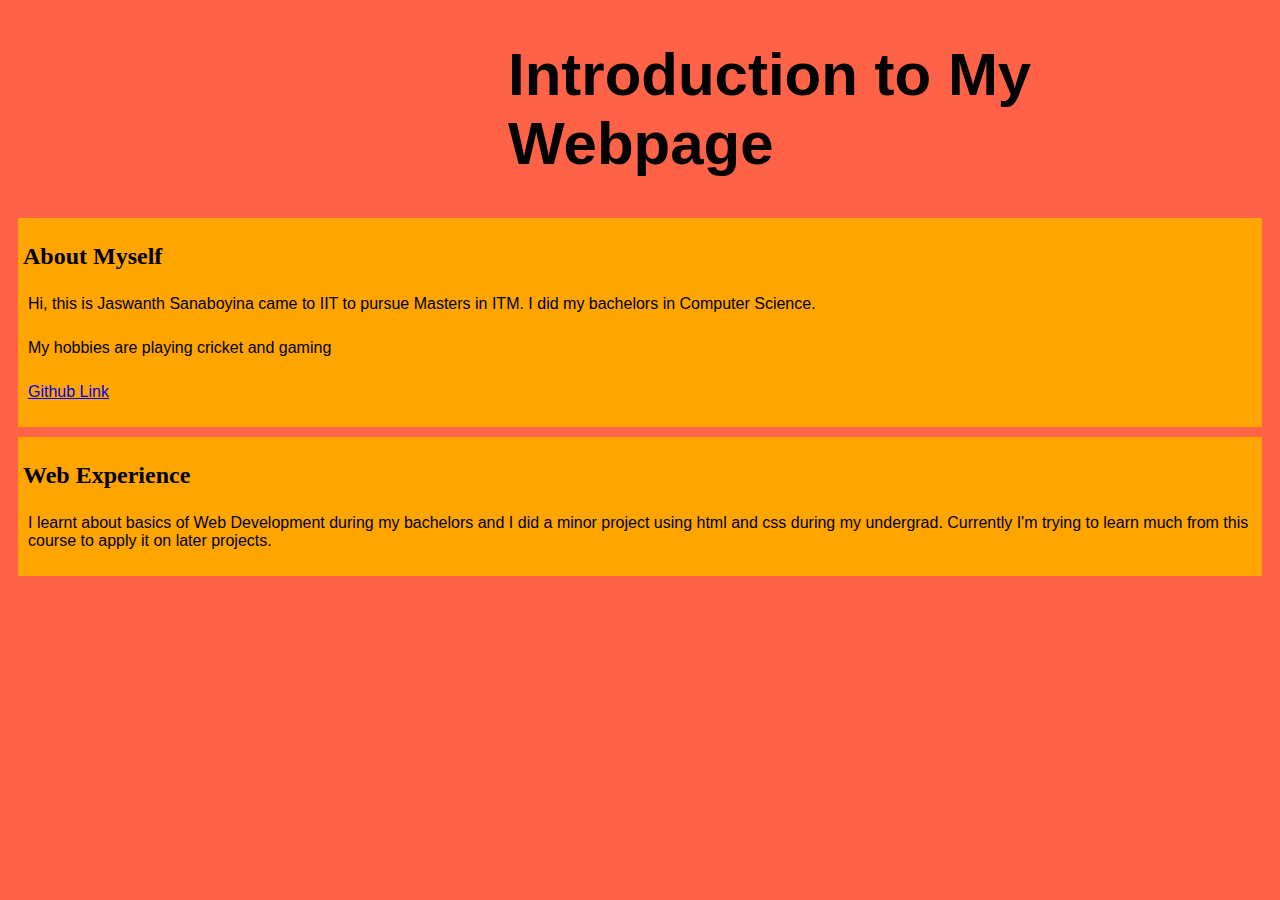
==== index.html @ 2be4d082 "Add files via upload" ====
<!DOCTYPE html>
<html lang="en">
<head>
    <meta charset="UTF-8">
    <meta name="viewport" content="width=device-width, initial-scale=1.0">
    <title>My Profile</title>
    <link rel="stylesheet" href="styles.css">
</head>
<body>
    <header>
        <h1>Introduction to My Webpage</h1>
    </header>
    <div class="bio">
        <h2>About Myself</h2>
        <p>Hi, this is Jaswanth Sanaboyina came to IIT to pursue Masters in ITM. I did my bachelors in Computer Science.</p>
        <p>My hobbies are playing cricket and gaming</p>
        <p><a href="https://github.com/jaswanth361/ITMD541.git">Github Link</a></p> 
    </div>
    <div class="web-experience">
        <h2>Web Experience</h2>
        <p>I learnt about basics of Web Development during my bachelors and I did a minor project using html and css during my undergrad. Currently I'm trying to learn much from this course to apply it on later projects.</p>
    </div>
</body>
</html>
---- styles.css ----
h1 {
  margin-left: 500px;
  font-family: "Comic Sans MS", cursive, sans-serif;
  font-size: 60px;
  
}

div.bio {
  background-color:Orange;
  margin:10px;
  padding:5px;
}

div.web-experience{
	background-color:Orange;
	margin:10px;
	padding:5px;
}

p {
  font-family: "Comic Sans MS", cursive, sans-serif;
  padding:5px;
}
body {
  background-color:Tomato;
  
}
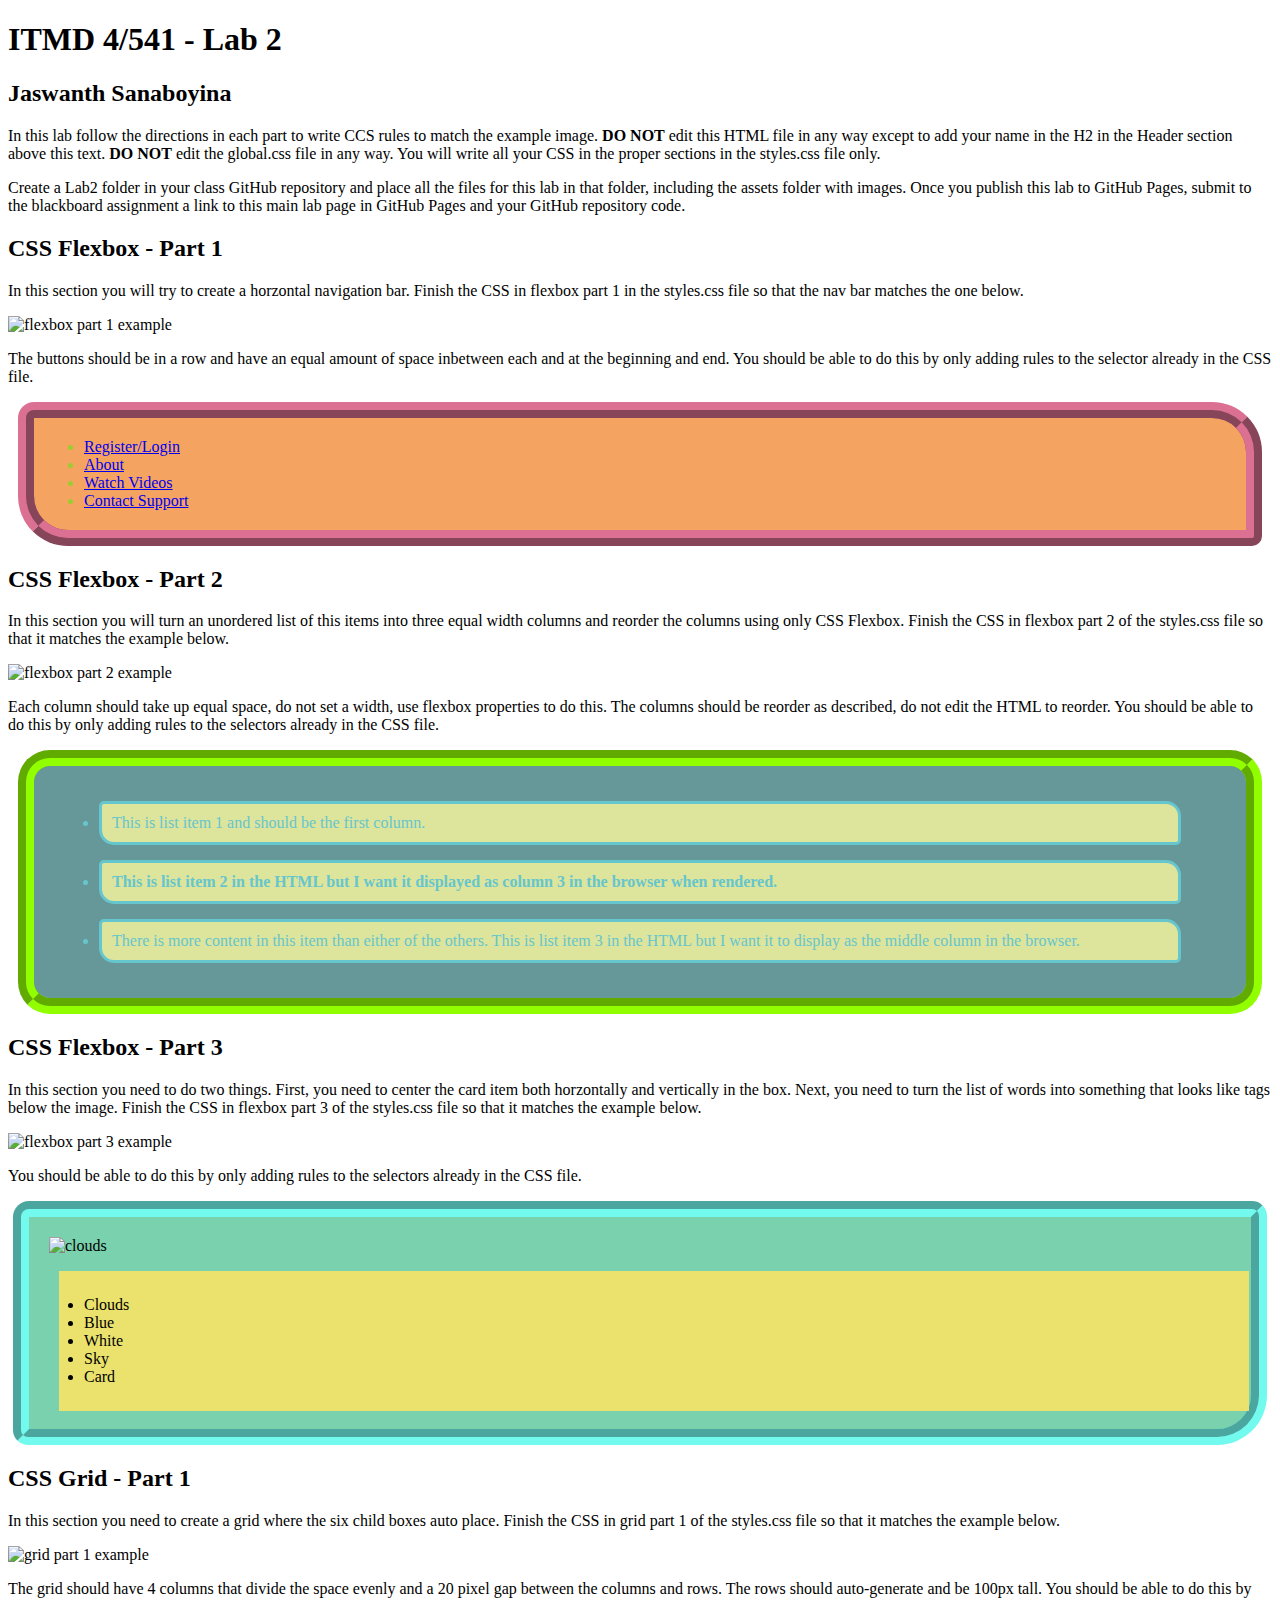
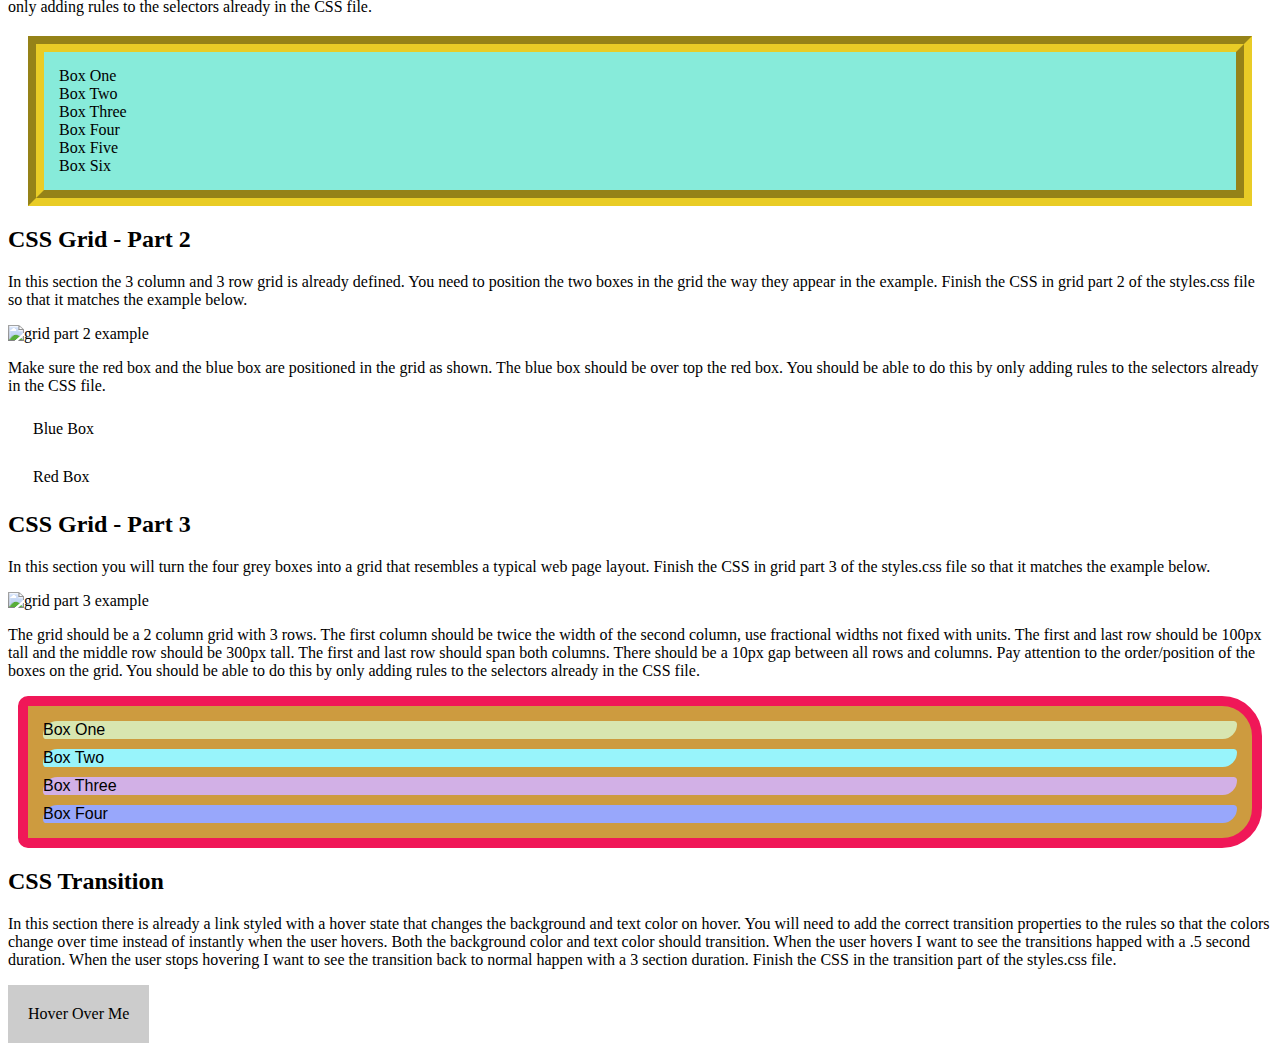
==== commit d66877cd: "Add files via upload" ====
--- a/index.html
+++ b/index.html
@@ -1,24 +1,126 @@
-<!DOCTYPE html>
-<html lang="en">
-<head>
-    <meta charset="UTF-8">
-    <meta name="viewport" content="width=device-width, initial-scale=1.0">
-    <title>My Profile</title>
-    <link rel="stylesheet" href="styles.css">
-</head>
-<body>
-    <header>
-        <h1>Introduction to My Webpage</h1>
-    </header>
-    <div class="bio">
-        <h2>About Myself</h2>
-        <p>Hi, this is Jaswanth Sanaboyina came to IIT to pursue Masters in ITM. I did my bachelors in Computer Science.</p>
-        <p>My hobbies are playing cricket and gaming</p>
-        <p><a href="https://github.com/jaswanth361/ITMD541.git">Github Link</a></p> 
-    </div>
-    <div class="web-experience">
-        <h2>Web Experience</h2>
-        <p>I learnt about basics of Web Development during my bachelors and I did a minor project using html and css during my undergrad. Currently I'm trying to learn much from this course to apply it on later projects.</p>
-    </div>
-</body>
+<!DOCTYPE html>
+<html lang="en">
+<head>
+  <meta charset="UTF-8">
+  <meta http-equiv="X-UA-Compatible" content="IE=edge">
+  <meta name="viewport" content="width=device-width, initial-scale=1.0">
+  <title>ITMD 4/541 - Lab 2</title>
+  <link rel="preconnect" href="https://fonts.googleapis.com">
+  <link rel="preconnect" href="https://fonts.gstatic.com" crossorigin>
+  <link href="https://fonts.googleapis.com/css2?family=Open+Sans:ital,wght@0,400;0,700;1,400&display=swap" rel="stylesheet">
+  <link href="assets/global.css" rel="stylesheet">
+  <link href="styles.css" rel="stylesheet">
+</head>
+<body>
+  <header class="w700">
+    <h1>ITMD 4/541 - Lab 2</h1>
+    <h2>Jaswanth Sanaboyina</h2>
+    <p>In this lab follow the directions in each part to write CCS rules to match the example image. <strong>DO NOT</strong> edit this HTML file in any way except to add your name in the H2 in the Header section above this text. <strong>DO NOT</strong> edit the global.css file in any way. You will write all your CSS in the proper sections in the styles.css file only.</p>
+    <p>Create a Lab2 folder in your class GitHub repository and place all the files for this lab in that folder, including the assets folder with images. Once you publish this lab to GitHub Pages, submit to the blackboard assignment a link to this main lab page in GitHub Pages and your GitHub repository code.</p>
+  </header>
+  <section id="flex-section1" class="w700">
+    <h2>CSS Flexbox - Part 1</h2>
+    <p>In this section you will try to create a horzontal navigation bar. Finish the CSS in flexbox part 1 in the styles.css file so that the nav bar matches the one below.</p>
+    <img src="assets/flex-p1.png" alt="flexbox part 1 example" width="700">
+    <p>The buttons should be in a row and have an equal amount of space inbetween each and at the beginning and end. You should be able to do this by only adding rules to the selector already in the CSS file.</p>
+    <div class="box">
+      <nav>
+        <ul>
+          <li><a class="btn" href="#/register">Register/Login</a></li>
+          <li><a class="btn" href="#/about">About</a></li>
+          <li><a class="btn" href="#/videos">Watch Videos</a></li>
+          <li><a class="btn" href="#/support">Contact Support</a></li>
+        </ul>
+      </nav>
+    </div>
+  </section>
+  <section id="flex-section2" class="w700">
+    <h2>CSS Flexbox - Part 2</h2>
+    <p>In this section you will turn an unordered list of this items into three equal width columns and reorder the columns using only CSS Flexbox. Finish the CSS in flexbox part 2 of the styles.css file so that it matches the example below.</p>
+    <img src="assets/flex-p2.png" alt="flexbox part 2 example" width="700">
+    <p>Each column should take up equal space, do not set a width, use flexbox properties to do this. The columns should be reorder as described, do not edit the HTML to reorder. You should be able to do this by only adding rules to the selectors already in the CSS file.</p>
+    <div class="box">
+      <nav>
+        <ul>
+          <li class="greybox item1">This is list item 1 and should be the first column.</li>
+          <li class="greybox item2">This is list item 2 in the HTML but I want it displayed as column 3 in the browser when rendered.</li>
+          <li class="greybox item3">There is more content in this item than either of the others. This is list item 3 in the HTML but I want it to display as the middle column in the browser.</li>
+        </ul>
+      </nav>
+    </div>
+  </section>
+  <section id="flex-section3" class="w700">
+    <h2>CSS Flexbox - Part 3</h2>
+    <p>In this section you need to do two things. First, you need to center the card item both horzontally and vertically in the box. Next, you need to turn the list of words into something that looks like tags below the image. Finish the CSS in flexbox part 3 of the styles.css file so that it matches the example below.</p>
+    <img src="assets/flex-p3.png" alt="flexbox part 3 example" width="700">
+    <p>You should be able to do this by only adding rules to the selectors already in the CSS file.</p>
+    <div class="box h400">
+      <div class="card">
+        <img src="assets/clouds.jpg" alt="clouds" width="200">
+        <div class="tags">
+          <ul>
+            <li>Clouds</li>
+            <li>Blue</li>
+            <li>White</li>
+            <li>Sky</li>
+            <li>Card</li>
+          </ul>
+        </div>
+      </div>
+    </div>
+  </section>
+  <section id="grid-section1" class="w700">
+    <h2>CSS Grid - Part 1</h2>
+    <p>In this section you need to create a grid where the six child boxes auto place. Finish the CSS in grid part 1 of the styles.css file so that it matches the example below.</p>
+    <img src="assets/grid-p1.png" alt="grid part 1 example" width="700">
+    <p>The grid should have 4 columns that divide the space evenly and a 20 pixel gap between the columns and rows. The rows should auto-generate and be 100px tall. You should be able to do this by only adding rules to the selectors already in the CSS file.</p>
+    <div class="box">
+      <div class="grid">
+        <div class="greybox">Box One</div>
+        <div class="greybox">Box Two</div>
+        <div class="greybox">Box Three</div>
+        <div class="greybox">Box Four</div>
+        <div class="greybox">Box Five</div>
+        <div class="greybox">Box Six</div>
+      </div>
+    </div>
+    </div>
+  </section>
+  <section id="grid-section2" class="w700">
+    <h2>CSS Grid - Part 2</h2>
+    <p>In this section the 3 column and 3 row grid is already defined. You need to position the two boxes in the grid the way they appear in the example. Finish the CSS in grid part 2 of the styles.css file so that it matches the example below.</p>
+    <img src="assets/grid-p2.png" alt="grid part 2 example" width="700">
+    <p>Make sure the red box and the blue box are positioned in the grid as shown. The blue box should be over top the red box. You should be able to do this by only adding rules to the selectors already in the CSS file.</p>
+    <div class="box h400">
+      <div class="grid">
+        <div class="gridboxblue">Blue Box</div>
+        <div class="gridboxred">Red Box</div>
+      </div>
+    </div>
+    </div>
+  </section>
+  <section id="grid-section3" class="w700">
+    <h2>CSS Grid - Part 3</h2>
+    <p>In this section you will turn the four grey boxes into a grid that resembles a typical web page layout. Finish the CSS in grid part 3 of the styles.css file so that it matches the example below.</p>
+    <img src="assets/grid-p3.png" alt="grid part 3 example" width="700">
+    <p>The grid should be a 2 column grid with 3 rows. The first column should be twice the width of the second column, use fractional widths not fixed with units. The first and last row should be 100px tall and the middle row should be 300px tall. The first and last row should span both columns. There should be a 10px gap between all rows and columns. Pay attention to the order/position of the boxes on the grid. You should be able to do this by only adding rules to the selectors already in the CSS file.</p>
+    <div class="box">
+      <div class="grid">
+        <div class="greybox box1">Box One</div>
+        <div class="greybox box2">Box Two</div>
+        <div class="greybox box3">Box Three</div>
+        <div class="greybox box4">Box Four</div>
+      </div>
+    </div>
+    </div>
+  </section>
+  <section id="transition-section" class="w700">
+    <h2>CSS Transition</h2>
+    <p>In this section there is already a link styled with a hover state that changes the background and text color on hover. You will need to add the correct transition properties to the rules so that the colors change over time instead of instantly when the user hovers. Both the background color and text color should transition. When the user hovers I want to see the transitions happed with a .5 second duration. When the user stops hovering I want to see the transition back to normal happen with a 3 section duration. Finish the CSS in the transition part of the styles.css file.</p>
+    <div class="box">
+      <a href="#">Hover Over Me</a>
+    </div>
+    </div>
+  </section>
+</body>
 </html>--- a/styles.css
+++ b/styles.css
@@ -1,27 +1,177 @@
-h1 {
-  margin-left: 500px;
-  font-family: "Comic Sans MS", cursive, sans-serif;
-  font-size: 60px;
-  
-}
-
-div.bio {
-  background-color:Orange;
-  margin:10px;
-  padding:5px;
-}
-
-div.web-experience{
-	background-color:Orange;
-	margin:10px;
-	padding:5px;
-}
-
-p {
-  font-family: "Comic Sans MS", cursive, sans-serif;
-  padding:5px;
-}
-body {
-  background-color:Tomato;
-  
-}
+/* Flexbox Part 1 */
+
+#flex-section1 ul {
+	text-align:left;
+	color:yellowgreen;
+	background-color:sandybrown;
+	margin: 10px;
+	padding: 20px 50px;
+	border-radius: 1em 50px 10px;
+	border: ridge 1em palevioletred;
+}
+
+/* end Flexbox Part 1 */
+
+
+/* Flexbox Part 2 */
+
+#flex-section2 ul {
+	border-radius: 2em;
+	border: groove 1em rgb(145, 255, 0);
+	background-color: rgb(102, 151, 153);
+	padding: 20px 50px;
+	margin: 10px;
+}
+
+#flex-section2 li {
+	padding: 10px;
+	margin: 15px;
+	border-style:solid;
+	background-color:rgb(221, 228, 156);
+	color: rgb(102, 198, 205);
+	border-radius: 5px 15px;
+
+}
+
+#flex-section2 .item1 {
+	font-family: papyrus;
+	font-size: medium;
+
+}
+
+#flex-section2 .item2 {
+	font-family: papyrus;
+	font-weight: 900;
+}
+
+#flex-section2 .item3 {
+	font-family: papyrus;
+}
+
+/* end Flexbox Part 2 */
+
+
+/* Flexbox Part 3 */
+
+#flex-section3 .box {
+	background-color: rgb(122, 209, 173);
+	margin: 5px;
+	padding: 20px 2px 2px 20px;
+	border-radius: 1em 15px 50px;
+	border: groove 1em rgb(114, 250, 239); 
+}
+
+#flex-section3 .tags ul {
+	margin-left: 10px;
+	padding: 25px;
+	background-color: rgb(235, 226, 110);
+
+}
+
+/* end Flexbox Part 3 */
+
+
+/* Grid Part 1 */
+
+#grid-section1 .grid {
+	background-color: rgb(135, 235, 218);
+	margin: 20px;
+	padding: 15px;
+	border: groove 1em rgb(233, 204, 38);
+}
+
+/* end Grid Part 1 */
+
+
+/* Grid Part 2 */
+
+#grid-section2 .gridboxblue {
+	border-radius: 20px 5px;
+	margin: 20px;
+	padding: 5px;
+
+}
+
+#grid-section2 .gridboxred {
+	border-radius: 20px 5px;
+	margin: 20px;
+	padding: 5px;
+
+}
+
+/* end Grid Part 2 */
+
+
+/* Grid Part 3 */
+
+#grid-section3 .grid {
+	margin: 10px;
+	padding: 5px;
+	background-color: rgb(205, 155, 63);
+	border-radius: 10px 40px 40px 10px;
+	border: solid rgb(240, 23, 88) 10px;
+
+}
+
+#grid-section3 .box1 {
+	margin: 10px;
+	border-radius: 20px 5px;
+	background-color: rgb(216, 230, 176);
+	font-family: Verdana, Geneva, Tahoma, sans-serif;
+
+}
+
+#grid-section3 .box2 {
+	margin: 10px;
+	border-radius: 20px 5px;
+	background-color:rgb(152, 244, 251);
+	font-family: 'Trebuchet MS', 'Lucida Sans Unicode', 'Lucida Grande', 'Lucida Sans', Arial, sans-serif;
+
+}
+
+#grid-section3 .box3 {
+	margin: 10px;
+	border-radius: 20px 5px;
+	background-color: rgb(210, 176, 230);
+	font-family: Verdana, Geneva, Tahoma, sans-serif;
+
+}
+
+#grid-section3 .box4 {
+	margin: 10px;
+	border-radius: 20px 5px;
+	background-color:rgb(152, 167, 251);
+	font-family: 'Trebuchet MS', 'Lucida Sans Unicode', 'Lucida Grande', 'Lucida Sans', Arial, sans-serif;
+
+
+}
+
+/* end Grid Part 3 */
+
+
+/* Transition Part */
+
+#transition-section .box a {
+	display: inline-block;
+	background-color: #ccc;
+	color: #000;
+	padding: 20px;
+	margin:auto;
+	text-decoration: none;
+	font-family: fantasy;
+
+
+}
+
+#transition-section .box a:hover {
+	background-color: #b8cc00;
+	color: rgb(255, 255, 255);
+	border-radius: 50%;
+	border: none;
+	margin-left: 20px;
+	font-family: papyrus;
+
+
+}
+
+/* end Transition Part */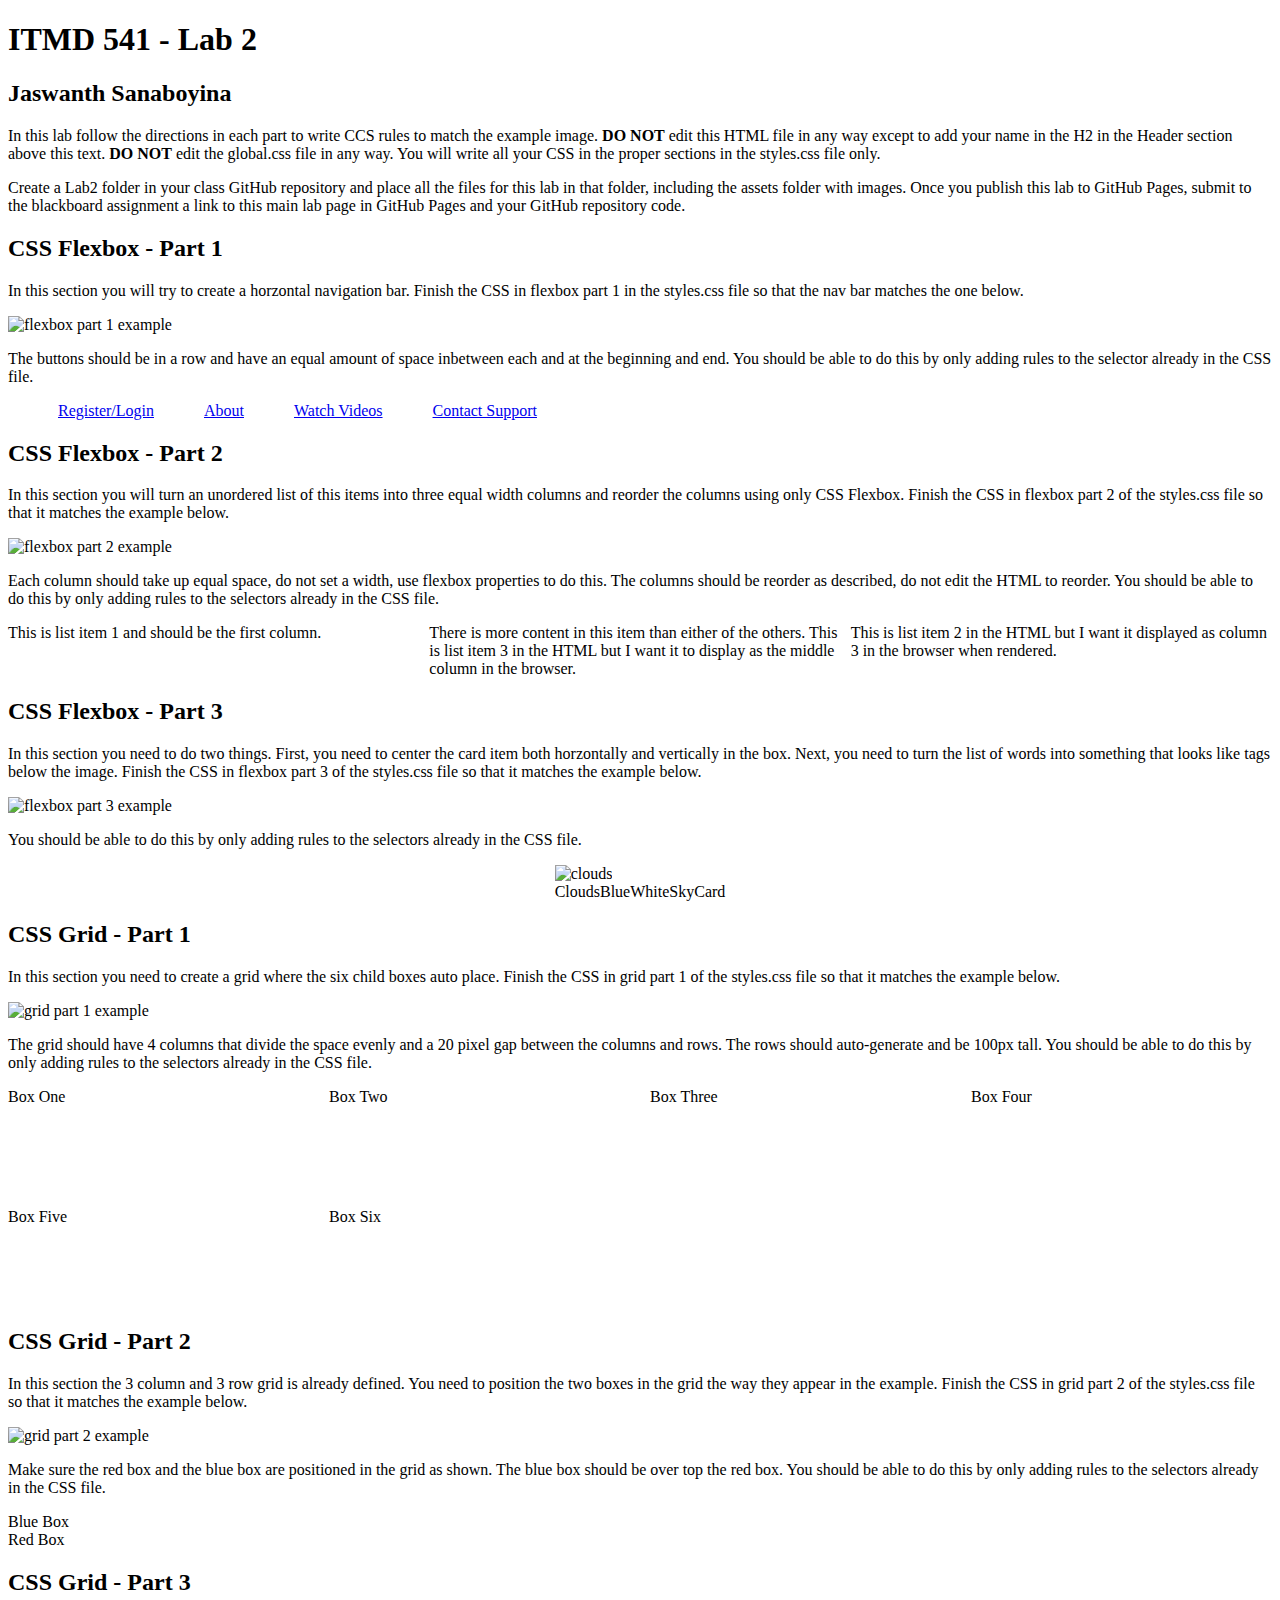
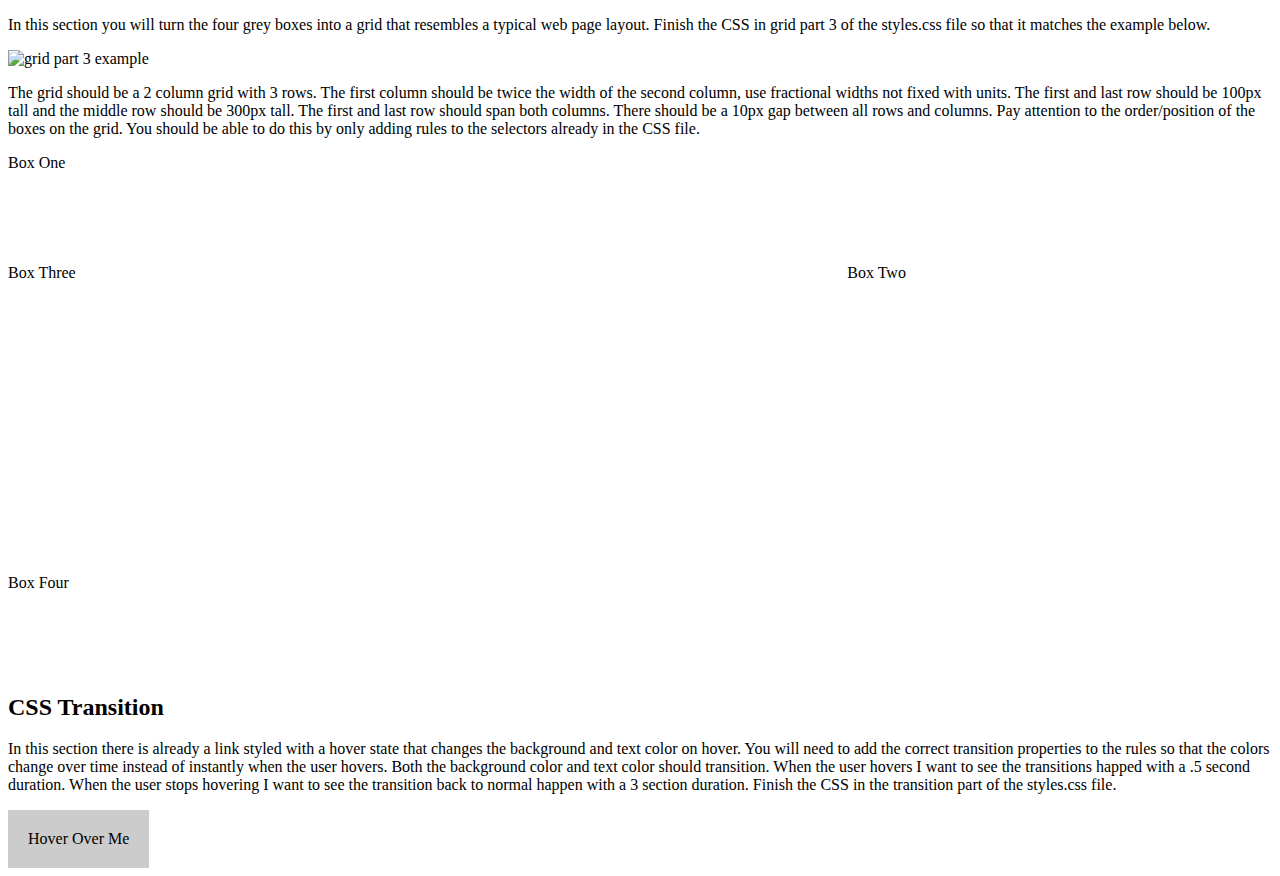
==== commit 67b9c790: "Update index.html" ====
--- a/index.html
+++ b/index.html
@@ -13,7 +13,7 @@
 </head>
 <body>
   <header class="w700">
-    <h1>ITMD 4/541 - Lab 2</h1>
+    <h1>ITMD 541 - Lab 2</h1>
     <h2>Jaswanth Sanaboyina</h2>
     <p>In this lab follow the directions in each part to write CCS rules to match the example image. <strong>DO NOT</strong> edit this HTML file in any way except to add your name in the H2 in the Header section above this text. <strong>DO NOT</strong> edit the global.css file in any way. You will write all your CSS in the proper sections in the styles.css file only.</p>
     <p>Create a Lab2 folder in your class GitHub repository and place all the files for this lab in that folder, including the assets folder with images. Once you publish this lab to GitHub Pages, submit to the blackboard assignment a link to this main lab page in GitHub Pages and your GitHub repository code.</p>
@@ -123,4 +123,4 @@
     </div>
   </section>
 </body>
-</html>+</html>
--- a/styles.css
+++ b/styles.css
@@ -1,13 +1,13 @@
 /* Flexbox Part 1 */
 
 #flex-section1 ul {
-	text-align:left;
-	color:yellowgreen;
-	background-color:sandybrown;
-	margin: 10px;
-	padding: 20px 50px;
-	border-radius: 1em 50px 10px;
-	border: ridge 1em palevioletred;
+	list-style: none;
+	display: flex;
+	gap:50px;
+	margin-left: 10px;
+	margin-top: 0%;
+	margin-bottom: 0%;
+
 }
 
 /* end Flexbox Part 1 */
@@ -16,36 +16,29 @@
 /* Flexbox Part 2 */
 
 #flex-section2 ul {
-	border-radius: 2em;
-	border: groove 1em rgb(145, 255, 0);
-	background-color: rgb(102, 151, 153);
-	padding: 20px 50px;
-	margin: 10px;
+	display: flex;
+    flex-wrap: wrap;
+    padding: 0;
+    margin: 0;
+
 }
 
 #flex-section2 li {
-	padding: 10px;
-	margin: 15px;
-	border-style:solid;
-	background-color:rgb(221, 228, 156);
-	color: rgb(102, 198, 205);
-	border-radius: 5px 15px;
-
+	flex: 1;
+    min-width: 0;
+    list-style: none;
 }
 
 #flex-section2 .item1 {
-	font-family: papyrus;
-	font-size: medium;
-
+	order: 1;
 }
 
 #flex-section2 .item2 {
-	font-family: papyrus;
-	font-weight: 900;
+	order: 3;
 }
 
 #flex-section2 .item3 {
-	font-family: papyrus;
+	order: 2;
 }
 
 /* end Flexbox Part 2 */
@@ -54,18 +47,18 @@
 /* Flexbox Part 3 */
 
 #flex-section3 .box {
-	background-color: rgb(122, 209, 173);
-	margin: 5px;
-	padding: 20px 2px 2px 20px;
-	border-radius: 1em 15px 50px;
-	border: groove 1em rgb(114, 250, 239); 
+	display:flex;
+	flex-direction: column;
+	align-items: center;
+	justify-content: center;
 }
 
 #flex-section3 .tags ul {
-	margin-left: 10px;
-	padding: 25px;
-	background-color: rgb(235, 226, 110);
-
+	list-style: none;
+	display:flex;;
+	flex-wrap: wrap;
+	padding-left: 0;
+	margin:0%;
 }
 
 /* end Flexbox Part 3 */
@@ -74,10 +67,11 @@
 /* Grid Part 1 */
 
 #grid-section1 .grid {
-	background-color: rgb(135, 235, 218);
-	margin: 20px;
-	padding: 15px;
-	border: groove 1em rgb(233, 204, 38);
+	display:grid;
+	grid-template-columns: repeat(4,2fr);
+    grid-auto-rows: 100px;
+    gap: 20px;
+
 }
 
 /* end Grid Part 1 */
@@ -86,16 +80,20 @@
 /* Grid Part 2 */
 
 #grid-section2 .gridboxblue {
-	border-radius: 20px 5px;
-	margin: 20px;
-	padding: 5px;
-
+	order: 2;
+	grid-column-start: 2;
+	grid-column-end: 4;
+	grid-row-start: 1;
+	grid-row-end: 4;
+	z-index: 2;
 }
 
 #grid-section2 .gridboxred {
-	border-radius: 20px 5px;
-	margin: 20px;
-	padding: 5px;
+	order: 1;
+	grid-row-start:2;
+	grid-row-end: 3;
+	grid-column-start: 1;
+	grid-column-end: 3;
 
 }
 
@@ -105,45 +103,33 @@
 /* Grid Part 3 */
 
 #grid-section3 .grid {
-	margin: 10px;
-	padding: 5px;
-	background-color: rgb(205, 155, 63);
-	border-radius: 10px 40px 40px 10px;
-	border: solid rgb(240, 23, 88) 10px;
-
+     display: grid;
+	 grid-template-columns: 2fr 1fr; /* Two columns with a ratio of 2:1 */
+     grid-template-rows: 100px 300px 100px; 
+	 gap: 10px;
+	 
 }
 
 #grid-section3 .box1 {
-	margin: 10px;
-	border-radius: 20px 5px;
-	background-color: rgb(216, 230, 176);
-	font-family: Verdana, Geneva, Tahoma, sans-serif;
-
+	order: 1;
+	grid-column: span 3;
+	grid-row: span 1;
 }
 
 #grid-section3 .box2 {
-	margin: 10px;
-	border-radius: 20px 5px;
-	background-color:rgb(152, 244, 251);
-	font-family: 'Trebuchet MS', 'Lucida Sans Unicode', 'Lucida Grande', 'Lucida Sans', Arial, sans-serif;
-
+	order: 3;
+	grid-column: span 2;
+	
 }
 
 #grid-section3 .box3 {
-	margin: 10px;
-	border-radius: 20px 5px;
-	background-color: rgb(210, 176, 230);
-	font-family: Verdana, Geneva, Tahoma, sans-serif;
-
+	order: 2;
+	grid-column: span 1;
 }
 
 #grid-section3 .box4 {
-	margin: 10px;
-	border-radius: 20px 5px;
-	background-color:rgb(152, 167, 251);
-	font-family: 'Trebuchet MS', 'Lucida Sans Unicode', 'Lucida Grande', 'Lucida Sans', Arial, sans-serif;
-
-
+	order: 4;
+	grid-column: span 3;
 }
 
 /* end Grid Part 3 */
@@ -155,23 +141,15 @@
 	display: inline-block;
 	background-color: #ccc;
 	color: #000;
+	transition-duration: 3s;
 	padding: 20px;
-	margin:auto;
 	text-decoration: none;
-	font-family: fantasy;
-
-
 }
 
 #transition-section .box a:hover {
-	background-color: #b8cc00;
-	color: rgb(255, 255, 255);
-	border-radius: 50%;
-	border: none;
-	margin-left: 20px;
-	font-family: papyrus;
-
-
+	background-color: #cc0000;
+	color: #fff;
+	transition-duration: 0.5s;
 }
 
-/* end Transition Part */+/* end Transition Part */
